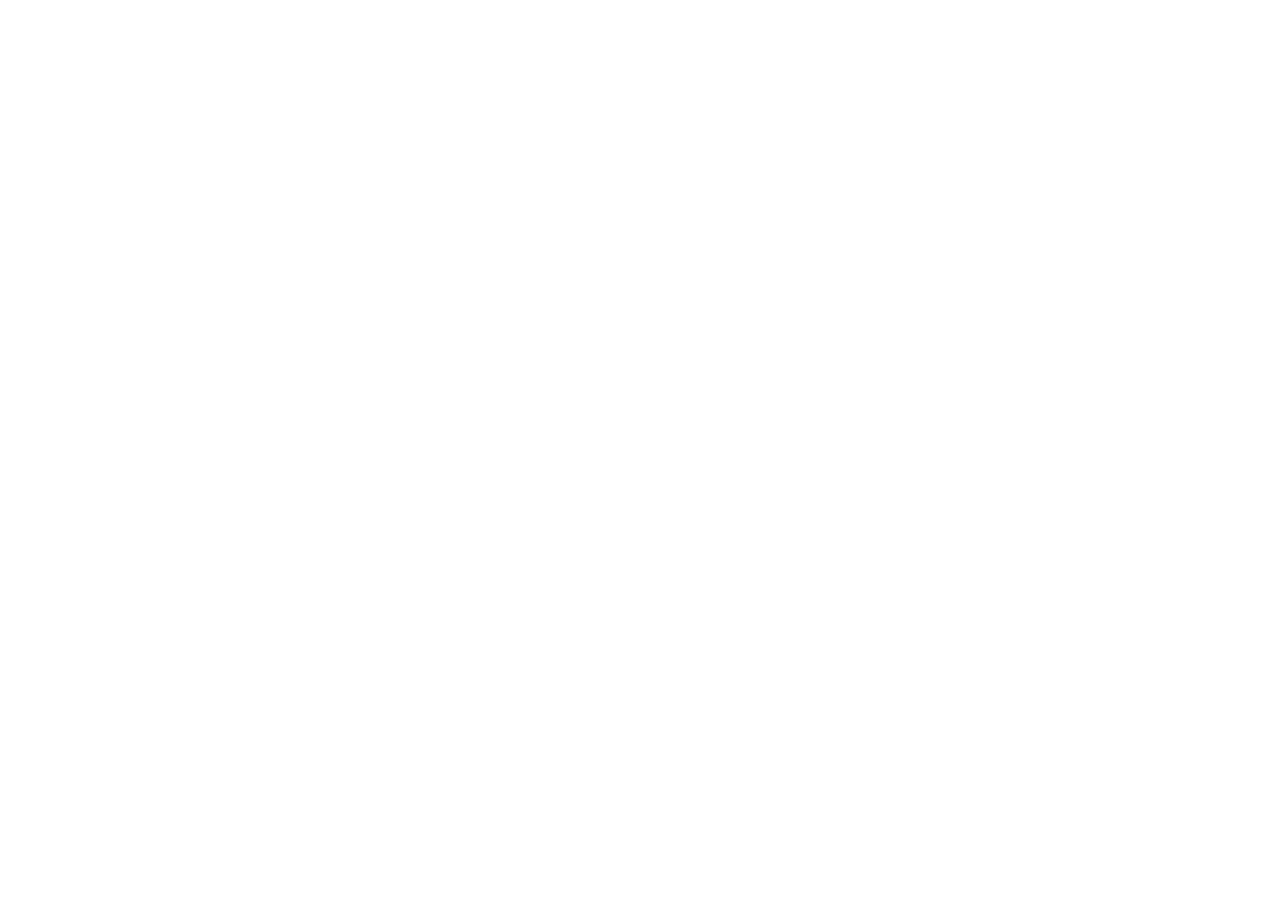
==== index.html @ b1892b9a "create hw-7" ====
<!DOCTYPE html>
<html lang="en">
<head>
    <meta charset="UTF-8">
    <meta name="viewport" content="width=device-width, initial-scale=1.0">
    <title>Homework 7</title>
    <link rel="stylesheet" href="css/common.css" />
</head>
<body>
</body>
</html>
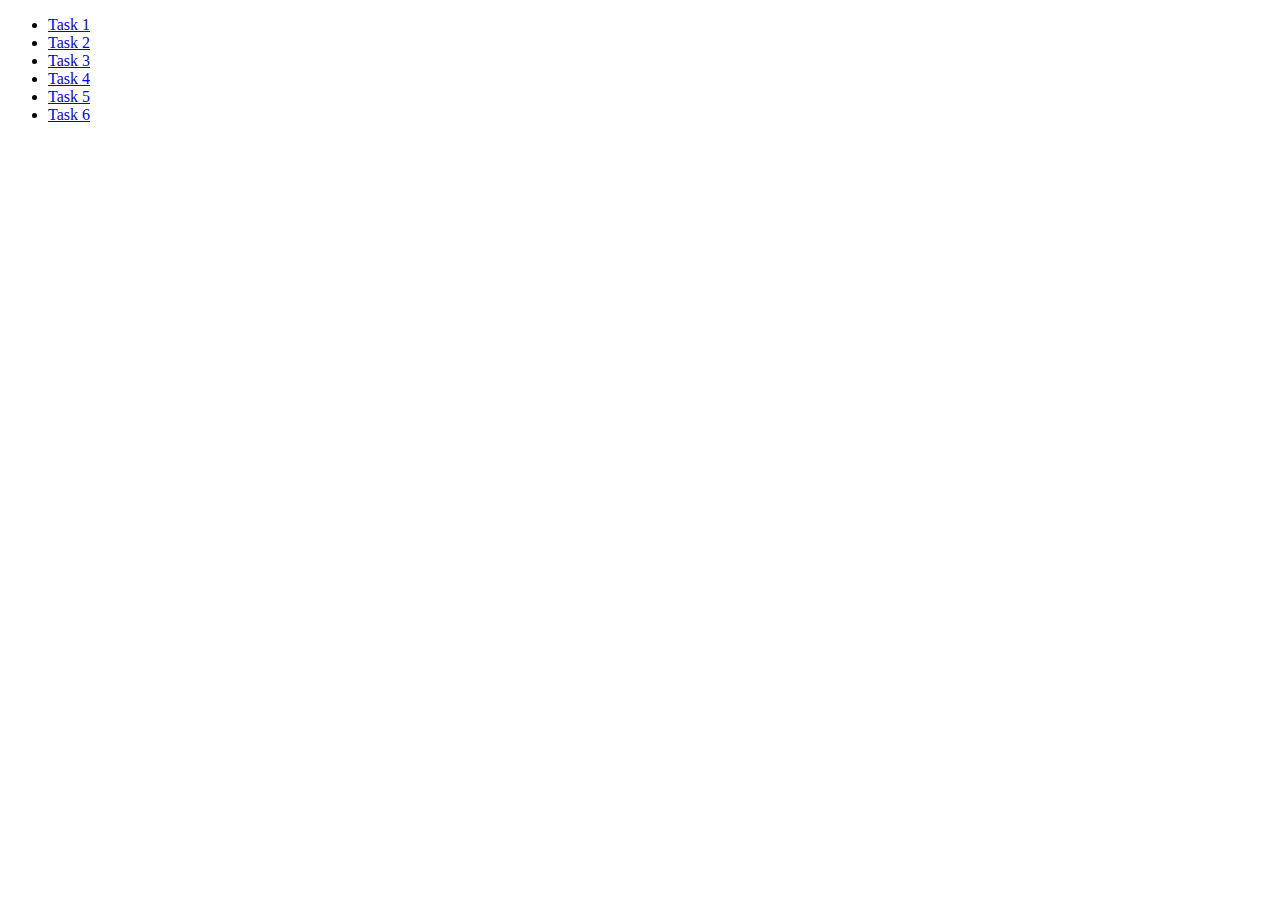
==== commit 39b38a2d: "continue create hw-7" ====
--- a/index.html
+++ b/index.html
@@ -7,5 +7,13 @@
     <link rel="stylesheet" href="css/common.css" />
 </head>
 <body>
+    <ul>
+        <li><a href="task-01.html">Task 1</a></li>
+        <li><a href="task-02.html">Task 2</a></li>
+        <li><a href="task-03.html">Task 3</a></li>
+        <li><a href="task-04.html">Task 4</a></li>
+        <li><a href="task-05.html">Task 5</a></li>
+        <li><a href="task-06.html">Task 6</a></li>
+      </ul>
 </body>
 </html>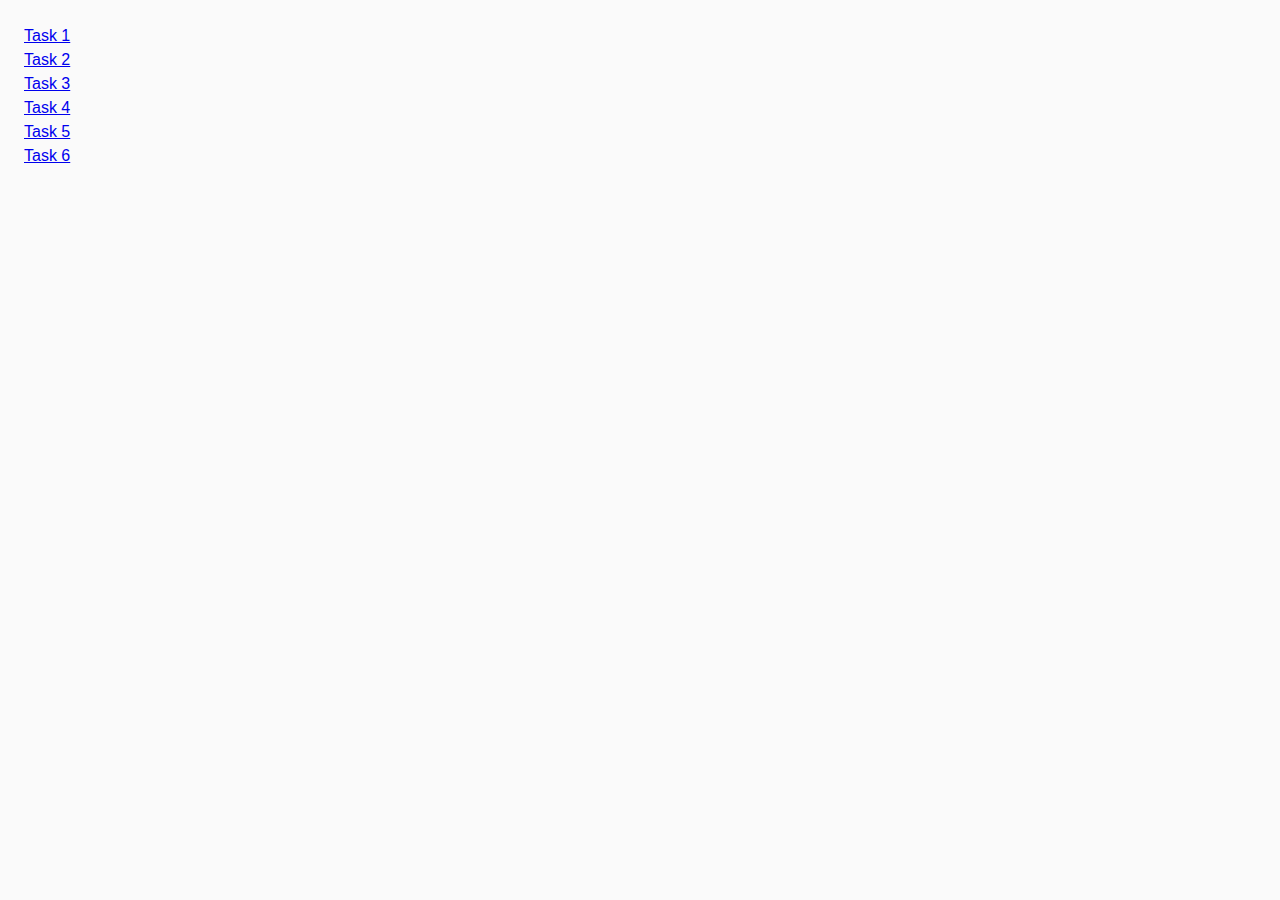
==== commit 65c02c4f: "continue create hw-7" ====
--- a/index.html
+++ b/index.html
@@ -1,19 +1,20 @@
 <!DOCTYPE html>
 <html lang="en">
-<head>
-    <meta charset="UTF-8">
-    <meta name="viewport" content="width=device-width, initial-scale=1.0">
+  <head>
+    <meta charset="UTF-8" />
+    <meta http-equiv="X-UA-Compatible" content="IE=edge" />
+    <meta name="viewport" content="width=device-width, initial-scale=1.0" />
     <title>Homework 7</title>
     <link rel="stylesheet" href="css/common.css" />
-</head>
-<body>
+  </head>
+  <body>
     <ul>
-        <li><a href="task-01.html">Task 1</a></li>
-        <li><a href="task-02.html">Task 2</a></li>
-        <li><a href="task-03.html">Task 3</a></li>
-        <li><a href="task-04.html">Task 4</a></li>
-        <li><a href="task-05.html">Task 5</a></li>
-        <li><a href="task-06.html">Task 6</a></li>
-      </ul>
-</body>
+      <li><a href="task-01.html">Task 1</a></li>
+      <li><a href="task-02.html">Task 2</a></li>
+      <li><a href="task-03.html">Task 3</a></li>
+      <li><a href="task-04.html">Task 4</a></li>
+      <li><a href="task-05.html">Task 5</a></li>
+      <li><a href="task-06.html">Task 6</a></li>
+    </ul>
+  </body>
 </html>--- a/css/common.css
+++ b/css/common.css
@@ -0,0 +1,21 @@
+* {
+    box-sizing: border-box;
+  }
+  
+  body {
+    margin: 24px;
+    font-family: -apple-system, BlinkMacSystemFont, 'Segoe UI', Roboto, Oxygen,
+      Ubuntu, Cantarell, 'Open Sans', 'Helvetica Neue', sans-serif; 
+      -webkit-font-smoothing: antialiased;
+    -moz-osx-font-smoothing: grayscale;
+    background-color: #fafafa;
+    color: #212121;
+    line-height: 1.5;
+  }
+  li{
+    list-style-type: none;
+  }
+  ul{
+    padding-left: 0;
+  }
+  